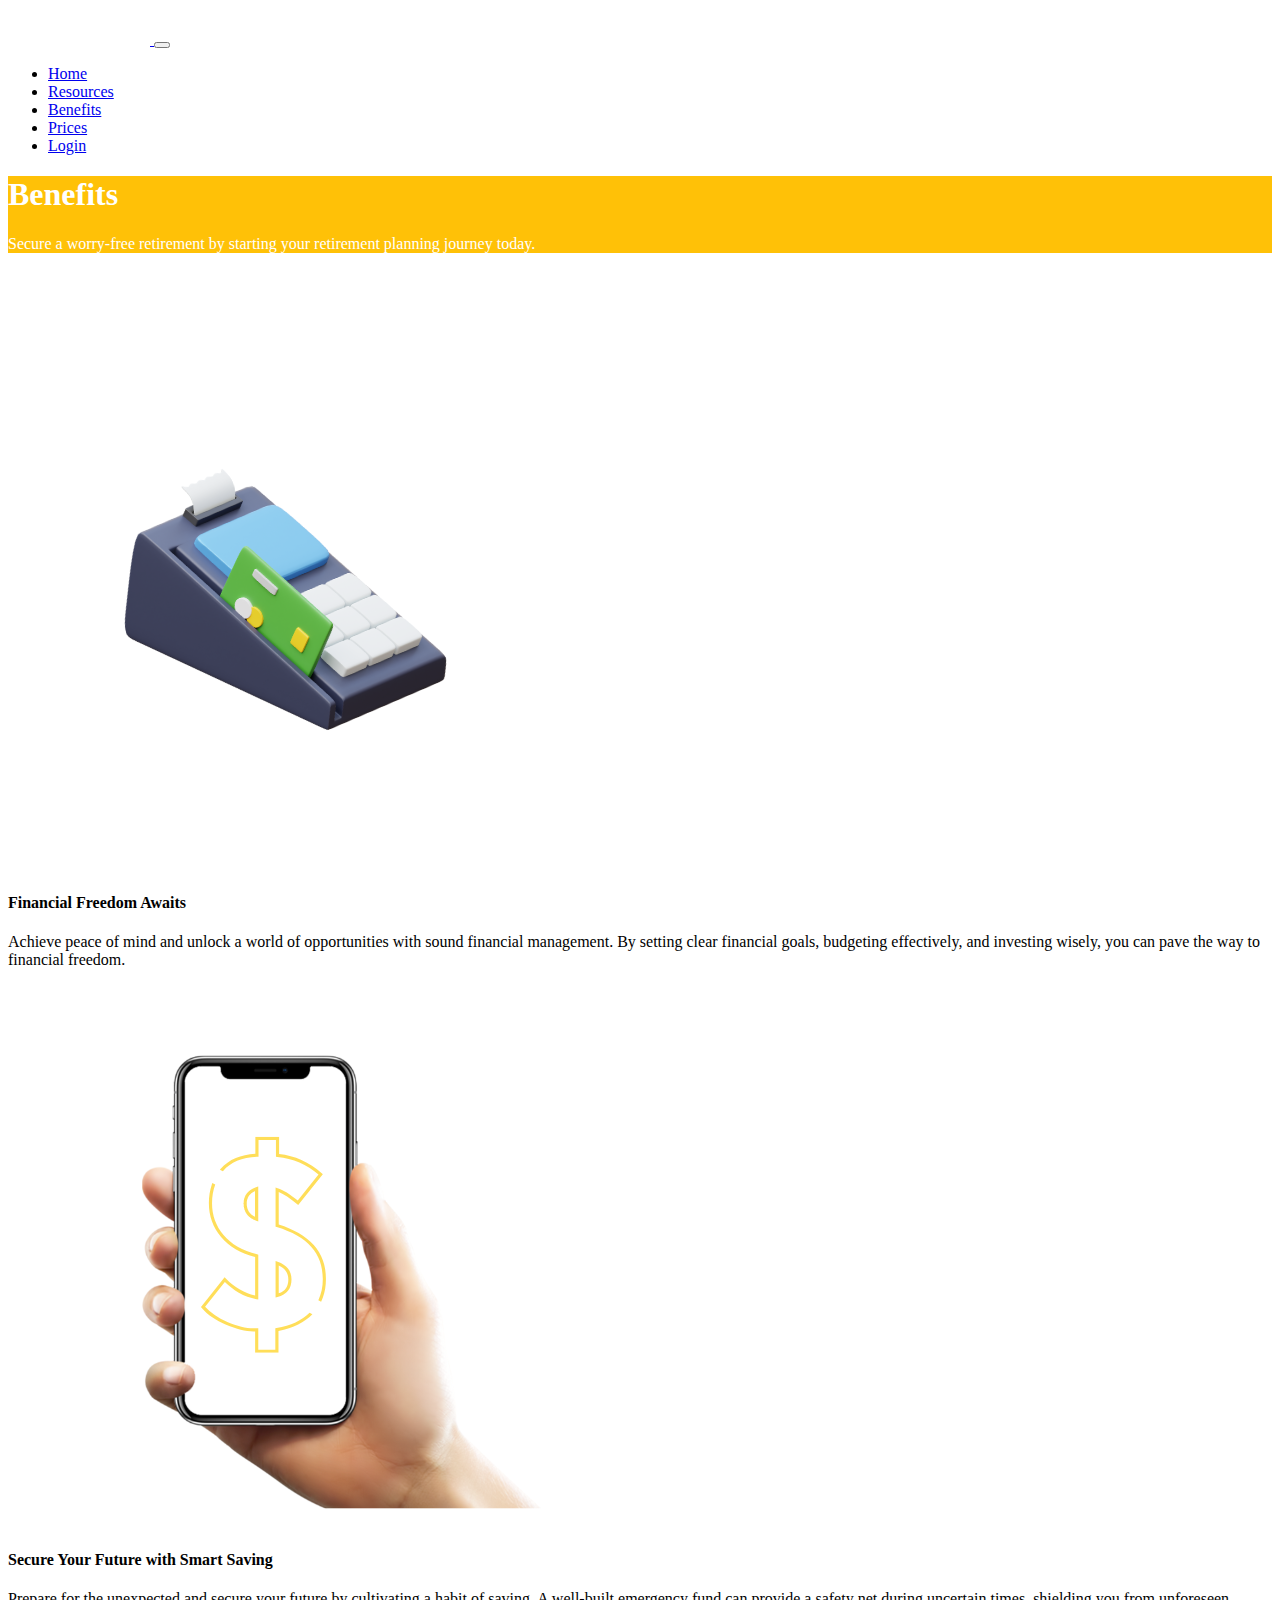
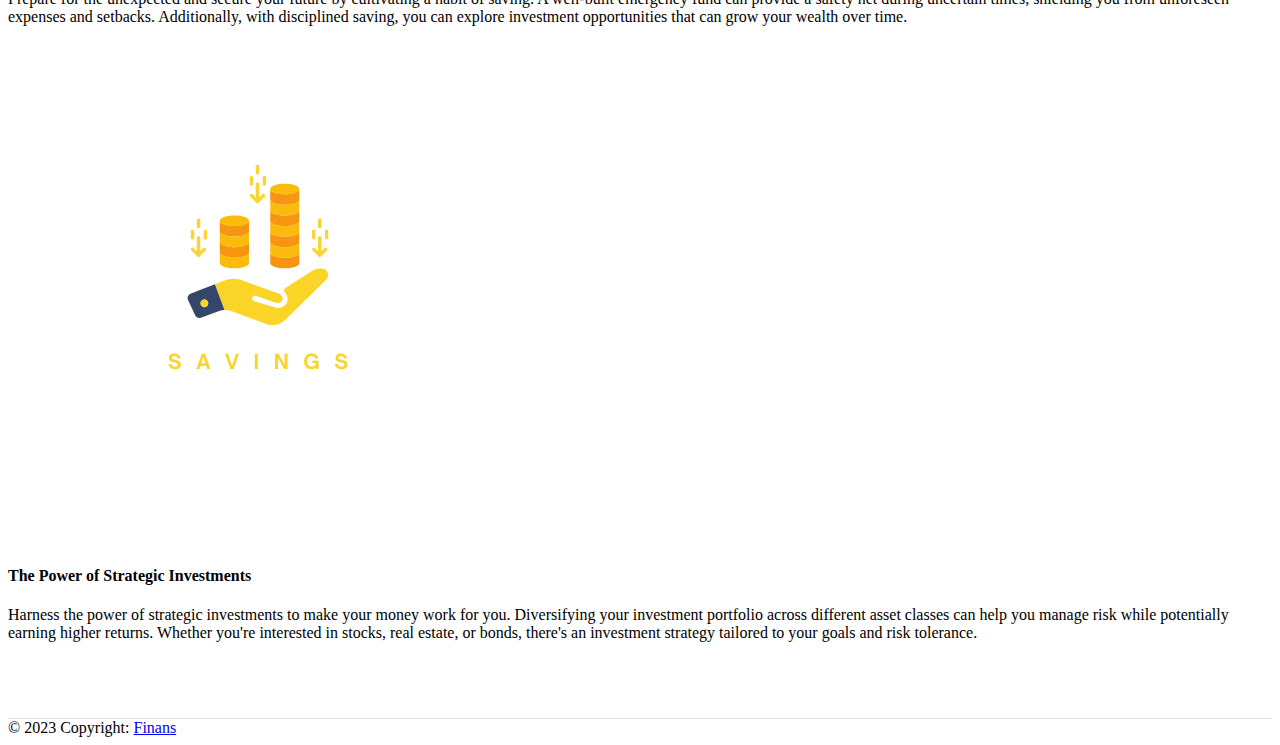
==== benefits.html @ e80d33f3 "update 21/08" ====
<!DOCTYPE html>
<html lang="pt-br">
  <head>
    <!-- Meta tags Obrigatórias -->
    <meta charset="utf-8">
    <meta name="viewport" content="width=device-width, initial-scale=1, shrink-to-fit=no">

    <link rel="icon" type="image/x-icon" href="img/favicon.ico">
    <!-- Bootstrap CSS -->
    <link rel="stylesheet" href="https://stackpath.bootstrapcdn.com/bootstrap/4.1.3/css/bootstrap.min.css" integrity="sha384-MCw98/SFnGE8fJT3GXwEOngsV7Zt27NXFoaoApmYm81iuXoPkFOJwJ8ERdknLPMO" crossorigin="anonymous">

    <!-- Font Awesome -->
    <link rel="stylesheet" href="https://use.fontawesome.com/releases/v5.3.1/css/all.css" integrity="sha384-mzrmE5qonljUremFsqc01SB46JvROS7bZs3IO2EmfFsd15uHvIt+Y8vEf7N7fWAU" crossorigin="anonymous">

    <!-- Estilo customizado -->
    <link rel="stylesheet" type="text/css" href="css/estilo.css">

    <title>Finans - Benefits</title>
  </head>
  <body>
    
    <!--início cabecalho-->
    <header>
      <nav class="navbar navbar-expand-sm navbar-light bg-warning">
        <div class="container">
          
          <a href="index.html" class="navbar-brand">
            <img src="img/logo.png" width="142">
          </a>

          <button class="navbar-toggler" data-toggle="collapse" data-target="#nav-principal">
            <span class="navbar-toggler-icon"></span>
          </button>

          <div class="collapse navbar-collapse" id="nav-principal">
            <ul class="navbar-nav ml-auto">
              <li class="nav-item">
                <a href="index.html" class="nav-link">Home</a>
              </li>
              <li class="nav-item">
                <a href="resources.html" class="nav-link">Resources</a>
              </li>
              <li class="nav-item">
                <a href="benefits.html" class="nav-link">Benefits</a>
              </li>
              <li class="nav-item">
                <a href="prices.html" class="nav-link">Prices</a>
              </li>
              <li class="nav-item">
                <a href="login.html" class="btn btn-outline-light ml-4">Login</a>
              </li>
            </ul>
          </div>

        </div>
      </nav>
    </header>
    <!--fim cabecalho-->

    <!--início seção home-->
    <section id="home">
      <div class="container">
        <div class="row">
          <div>    
            <!--Textos da seção-->
            <div class="align-self-center mt-4 bm-4">
              <h1> <strong>Benefits</strong></h1>
              <p>
                Secure a worry-free retirement by starting your retirement planning journey today.</p>
            </div>
          <!--fim textos da seção -->
          
          </div>
        </div>
      </div>
    </section>
    <!--fim seção home -->

    <section class="caixa">
      <div class="container">
        <div class="row">
          <div class="col-md-4">
            <img src="img/maq.png" class="img-fluid">
            <h4>Financial Freedom Awaits</h4>
            <p>Achieve peace of mind and unlock a world of opportunities with sound financial management. By setting clear financial goals, budgeting effectively, and investing wisely, you can pave the way to financial freedom.</p> 
          </div>

          <div class="col-md-4">
            <img src="img/cel.png" class="img-fluid">
            <h4>Secure Your Future with Smart Saving</h4>
            <p>Prepare for the unexpected and secure your future by cultivating a habit of saving. A well-built emergency fund can provide a safety net during uncertain times, shielding you from unforeseen expenses and setbacks. Additionally, with disciplined saving, you can explore investment opportunities that can grow your wealth over time.</p> 
          </div>

          <div class="col-md-4">
            <img src="img/save.png" class="img-fluid">
            <h4> The Power of Strategic Investments</h4>
            <p>Harness the power of strategic investments to make your money work for you. Diversifying your investment portfolio across different asset classes can help you manage risk while potentially earning higher returns. Whether you're interested in stocks, real estate, or bonds, there's an investment strategy tailored to your goals and risk tolerance.</p>
          </div>
        </div>
      </div>
    </section>
    <!--fim da seção 4-->

    <!--Footer-->

    <footer class="bg-warning text-center text-white">
        <!-- Grid container -->
        <div class="container p-1 pb-0">
          <!-- Section: Social media -->
          <section>
            <!-- Facebook -->
            <a class="btn btn-outline-light btn-sm" href="#!" role="button"
              ><i class="fab fa-facebook-f"></i
            ></a>
      
            <!-- Twitter -->
            <a class="btn btn-outline-light btn-sm" href="#!" role="button"
              ><i class="fab fa-twitter"></i
            ></a>
      
            <!-- Google -->
            <a class="btn btn-outline-light btn-sm" href="#!" role="button"
              ><i class="fab fa-google"></i
            ></a>
      
            <!-- Instagram -->
            <a class="btn btn-outline-light btn-sm" href="#!" role="button"
              ><i class="fab fa-instagram  fab-6x"></i
            ></a>
      
            <!-- Linkedin -->
            <a class="btn btn-outline-light btn-sm" href="#!" role="button"
              ><i class="fab fa-linkedin-in"></i
            ></a>
  
          <!-- Section: Social media -->
        </div>
        <!-- Grid container -->
  
        <!-- Copyright -->
        <div class="mb-1 mt-1">
          © 2023 Copyright:
          <a class="text-white" href="index.html">Finans</a>
        </div>
        <!-- Copyright -->
      </footer>
    <!-- Footer end -->

    <!-- JavaScript (Opcional) -->
    <!-- jQuery primeiro, depois Popper.js, depois Bootstrap JS -->
    <script src="https://code.jquery.com/jquery-3.3.1.slim.min.js" integrity="sha384-q8i/X+965DzO0rT7abK41JStQIAqVgRVzpbzo5smXKp4YfRvH+8abtTE1Pi6jizo" crossorigin="anonymous"></script>
    <script src="https://cdnjs.cloudflare.com/ajax/libs/popper.js/1.14.3/umd/popper.min.js" integrity="sha384-ZMP7rVo3mIykV+2+9J3UJ46jBk0WLaUAdn689aCwoqbBJiSnjAK/l8WvCWPIPm49" crossorigin="anonymous"></script>
    <script src="https://stackpath.bootstrapcdn.com/bootstrap/4.1.3/js/bootstrap.min.js" integrity="sha384-ChfqqxuZUCnJSK3+MXmPNIyE6ZbWh2IMqE241rYiqJxyMiZ6OW/JmZQ5stwEULTy" crossorigin="anonymous"></script>
  </body>
</html>
---- css/estilo.css ----
#home {
	background: #ffc107;
	color: white;
}

.caixa{
	padding: 60px 0;
	border-bottom: 1px solid #e5e5e5;
}

.footer-logos{
	float: right;
}
.footer{
	bottom: 0;
	position: absolute;
	width: 100%;
}

img {
	border-radius: 8px;
}

.tam{
	width: 70%;
	height: auto;
}

        /*Extra small devices (portrait phones, less than 576px)*/
        @media (max-width: 575.98px) {
           /* body{
                background: #7e3778;
            }
			*/
			img{
				width: 75%;
			}
			
			button span{
				display: none
			  }
			  button{
				padding: 10px;
			  }
		}


        /*Small devices (landscape phones, 576px and up)*/
        @media (min-width: 576px) and (max-width: 767.98px) {
         img{
				width: 40%;
			}
			
        }

        /*Medium devices (tablets, 768px and up)*/
        @media (min-width: 768px) and (max-width: 991.98px) {
			
		}

        /*Large devices (desktops, 992px and up)*/
        @media (min-width: 992px) and (max-width: 1199.98px) {
			
		}

        /*Extra large devices (large desktops, 1200px and up)*/
        @media (min-width: 1200px) {
			
		}
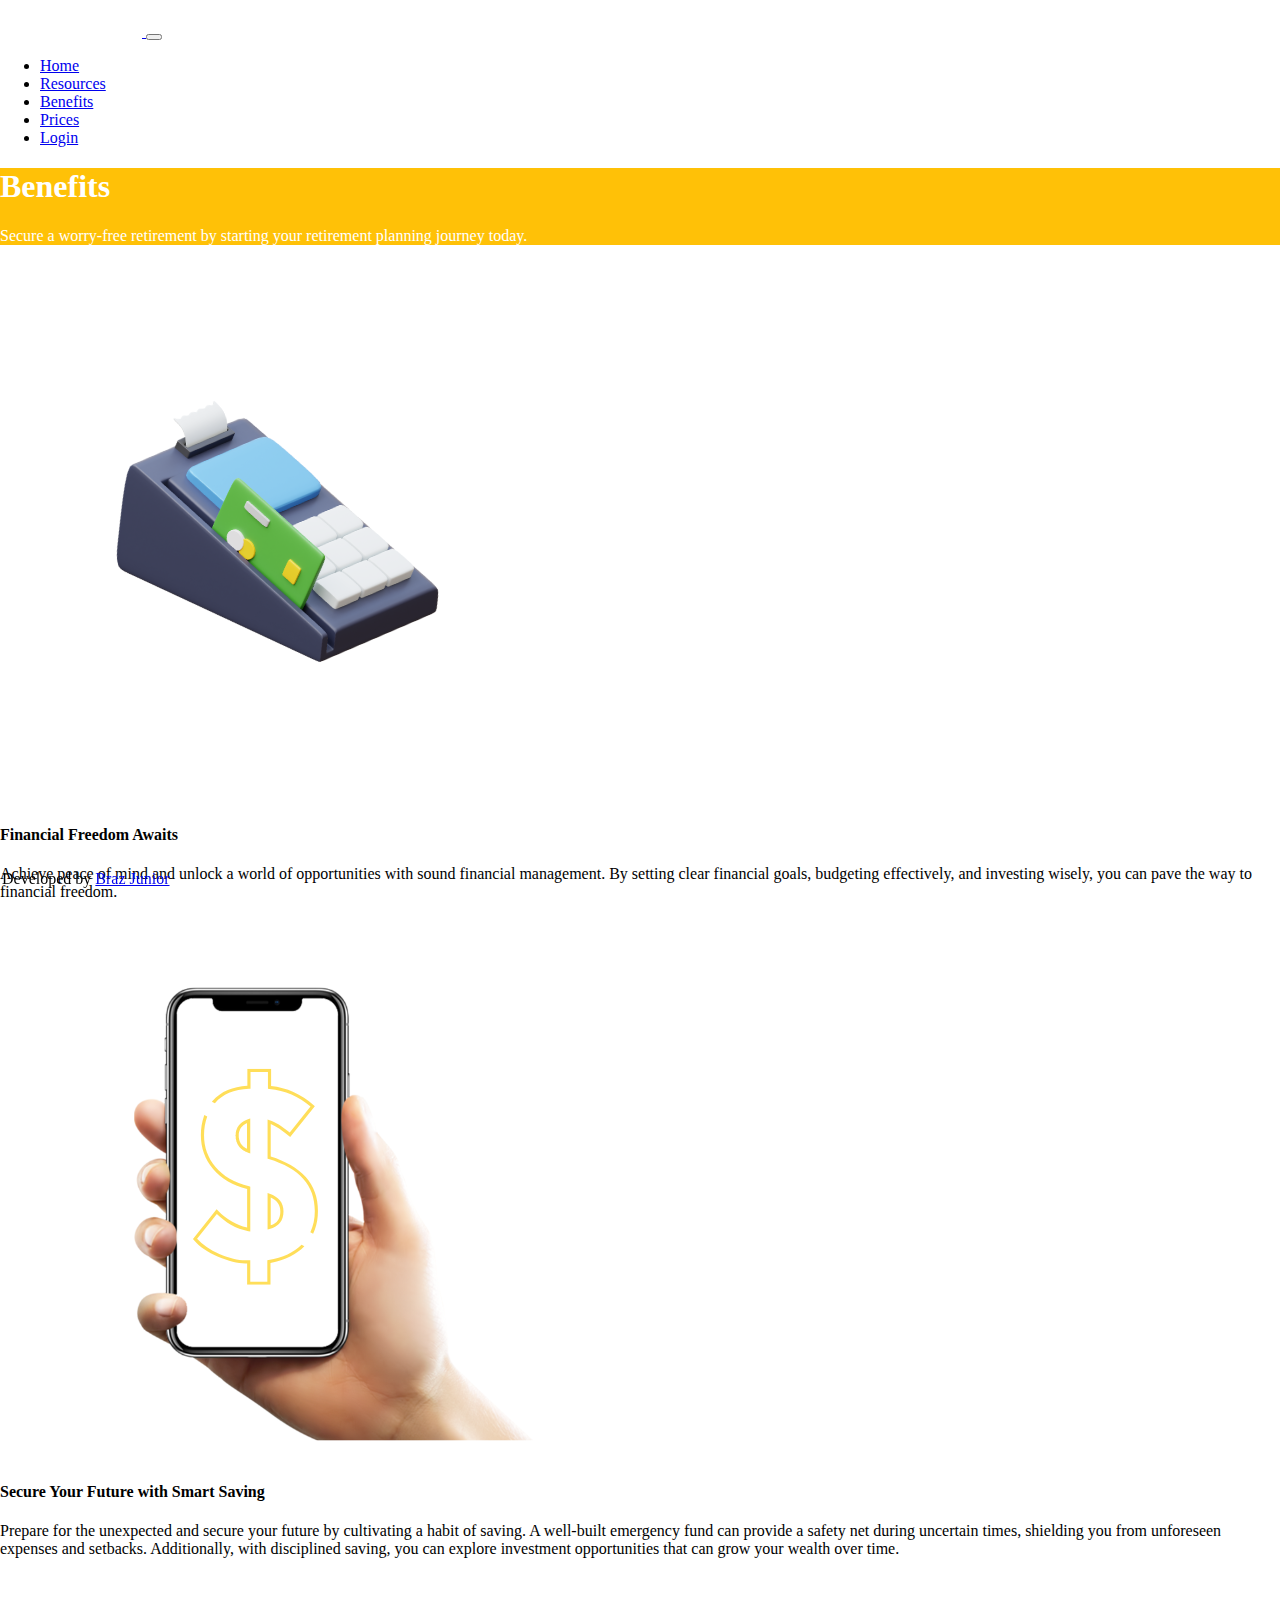
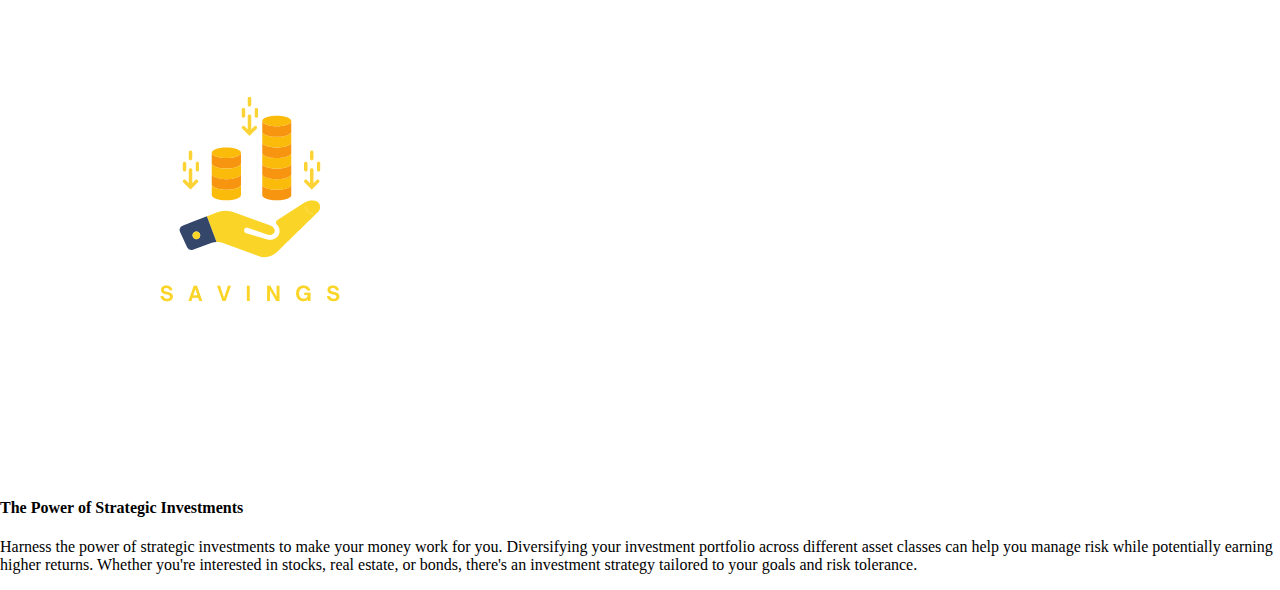
==== commit ae9752b7: "22/08 update" ====
--- a/benefits.html
+++ b/benefits.html
@@ -76,7 +76,7 @@
     </section>
     <!--fim seção home -->
 
-    <section class="caixa">
+    <section>
       <div class="container">
         <div class="row">
           <div class="col-md-4">
@@ -101,50 +101,14 @@
     </section>
     <!--fim da seção 4-->
 
-    <!--Footer-->
-
-    <footer class="bg-warning text-center text-white">
-        <!-- Grid container -->
-        <div class="container p-1 pb-0">
-          <!-- Section: Social media -->
-          <section>
-            <!-- Facebook -->
-            <a class="btn btn-outline-light btn-sm" href="#!" role="button"
-              ><i class="fab fa-facebook-f"></i
-            ></a>
-      
-            <!-- Twitter -->
-            <a class="btn btn-outline-light btn-sm" href="#!" role="button"
-              ><i class="fab fa-twitter"></i
-            ></a>
-      
-            <!-- Google -->
-            <a class="btn btn-outline-light btn-sm" href="#!" role="button"
-              ><i class="fab fa-google"></i
-            ></a>
-      
-            <!-- Instagram -->
-            <a class="btn btn-outline-light btn-sm" href="#!" role="button"
-              ><i class="fab fa-instagram  fab-6x"></i
-            ></a>
-      
-            <!-- Linkedin -->
-            <a class="btn btn-outline-light btn-sm" href="#!" role="button"
-              ><i class="fab fa-linkedin-in"></i
-            ></a>
-  
-          <!-- Section: Social media -->
-        </div>
-        <!-- Grid container -->
-  
-        <!-- Copyright -->
-        <div class="mb-1 mt-1">
-          © 2023 Copyright:
-          <a class="text-white" href="index.html">Finans</a>
-        </div>
-        <!-- Copyright -->
-      </footer>
-    <!-- Footer end -->
+    <footer>
+      <!-- BJ -->
+      <div>
+        Developed by
+        <a href="https://github.com/brxzjunior">Braz Junior</a>
+      </div>
+      <!-- BJ end -->
+    </footer>
 
     <!-- JavaScript (Opcional) -->
     <!-- jQuery primeiro, depois Popper.js, depois Bootstrap JS -->
@@ -152,4 +116,4 @@
     <script src="https://cdnjs.cloudflare.com/ajax/libs/popper.js/1.14.3/umd/popper.min.js" integrity="sha384-ZMP7rVo3mIykV+2+9J3UJ46jBk0WLaUAdn689aCwoqbBJiSnjAK/l8WvCWPIPm49" crossorigin="anonymous"></script>
     <script src="https://stackpath.bootstrapcdn.com/bootstrap/4.1.3/js/bootstrap.min.js" integrity="sha384-ChfqqxuZUCnJSK3+MXmPNIyE6ZbWh2IMqE241rYiqJxyMiZ6OW/JmZQ5stwEULTy" crossorigin="anonymous"></script>
   </body>
-</html>+</html>
--- a/css/estilo.css
+++ b/css/estilo.css
@@ -1,69 +1,19 @@
+body, html{
+	margin:0;
+   	padding:0;
+}
+
 #home {
 	background: #ffc107;
 	color: white;
-}
-
-.caixa{
-	padding: 60px 0;
-	border-bottom: 1px solid #e5e5e5;
-}
-
-.footer-logos{
-	float: right;
-}
-.footer{
-	bottom: 0;
-	position: absolute;
-	width: 100%;
 }
 
 img {
 	border-radius: 8px;
 }
 
-.tam{
-	width: 70%;
-	height: auto;
+footer{
+	padding: 2px;
+	bottom: 10px;
+	position: fixed;
 }
-
-        /*Extra small devices (portrait phones, less than 576px)*/
-        @media (max-width: 575.98px) {
-           /* body{
-                background: #7e3778;
-            }
-			*/
-			img{
-				width: 75%;
-			}
-			
-			button span{
-				display: none
-			  }
-			  button{
-				padding: 10px;
-			  }
-		}
-
-
-        /*Small devices (landscape phones, 576px and up)*/
-        @media (min-width: 576px) and (max-width: 767.98px) {
-         img{
-				width: 40%;
-			}
-			
-        }
-
-        /*Medium devices (tablets, 768px and up)*/
-        @media (min-width: 768px) and (max-width: 991.98px) {
-			
-		}
-
-        /*Large devices (desktops, 992px and up)*/
-        @media (min-width: 992px) and (max-width: 1199.98px) {
-			
-		}
-
-        /*Extra large devices (large desktops, 1200px and up)*/
-        @media (min-width: 1200px) {
-			
-		}
